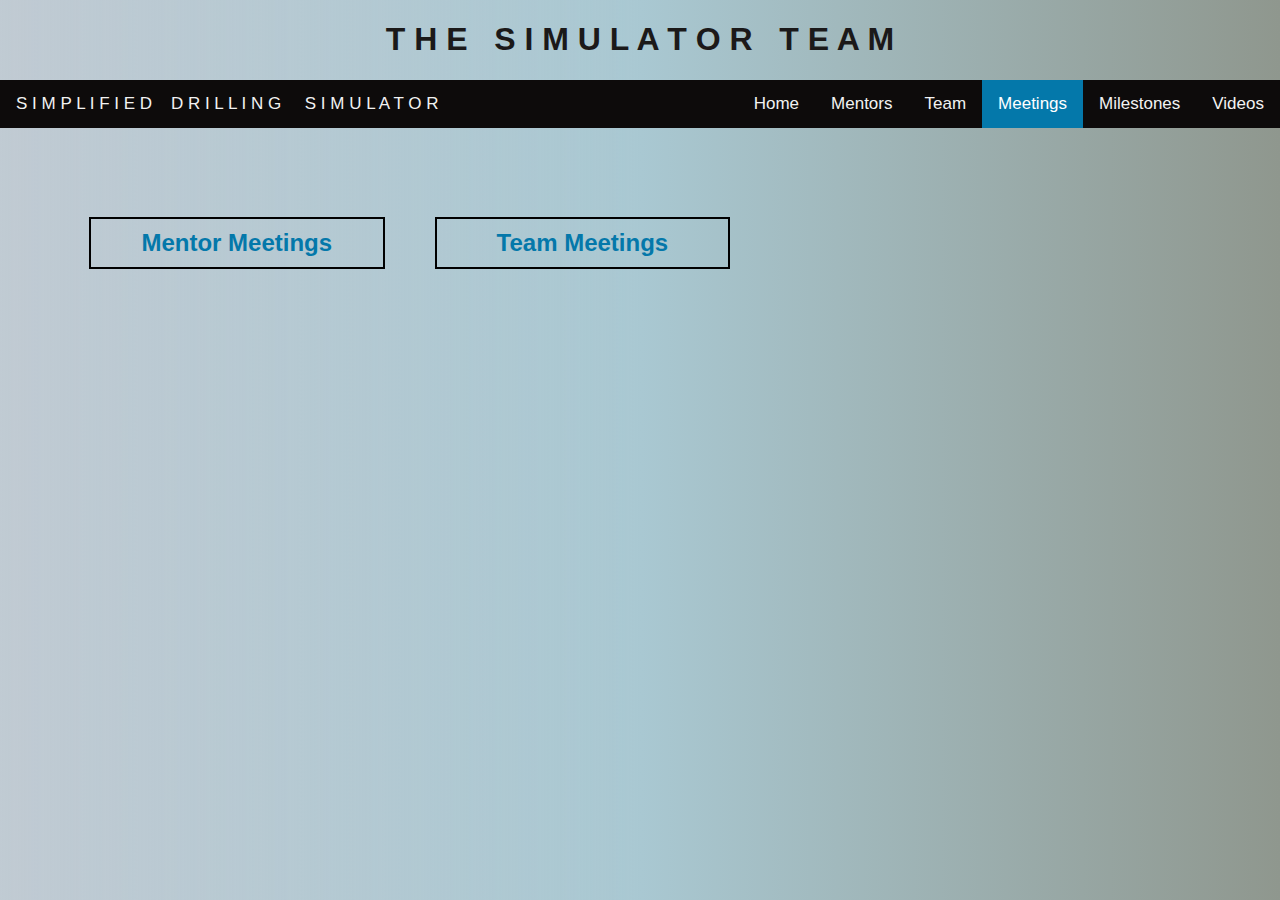
==== Meetings.html @ 400ae35a "first commit" ====
<!DOCTYPE html>
<html>
<head>
<meta name="viewport" content="width=device-width, initial-scale=1.0">
<link rel="stylesheet" href="decor.css"/>
<H1 class="teamName"> <B> T H E &nbsp; S I M U L A T O R  &nbsp; T E A M </B></H1>
<style>
  * {
  box-sizing: border-box;
}
</style>
</head>
<body class="backgroundClr">

  
  
  <div class="topnav" >
    <a class="navbar-brand" href="#">S I M P L I F I E D &nbsp;&nbsp; D R I L L I N G &nbsp; &nbsp; S I M U L A T O R</a>
    <div class="split">
        <a href="./index.html">Home</a>
        <a href="./Mentors.html">Mentors</a>
        <a href="./Team.html">Team</a>
        <a class="active" href="./Meetings.html">Meetings</a>
        <a href="./Milestones.html">Milestones</a>
        <a href="./Videos.html">Videos</a>
    </div>
  </div>

  <div style="padding: 5%;margin: 0 auto;" align="center">

  <div class="row">
      <div class="column">
        <table>
          <tr>
            <th>Mentor Meetings</th>
          </tr>
          <tr>
            
          </tr>
        </table>
      </div>

      <div class="column">
        <table>
          <tr>
            <th>Team Meetings</th>
          </tr>
          <tr>
            
          </tr>
        </table>
      </div>
  </div>

  </div>

</body>
</html>
---- decor.css ----
body {
  margin: 0;
  font-family: Arial, Helvetica, sans-serif;
}

.topnav {
  overflow: hidden;
  background-color: rgb(13, 11, 11);
}

.backgroundClr {
  height: 200px;
  background-color: rgba(211, 223, 228, 0.618);
  background-image: linear-gradient(to right, rgba(71, 91, 118, 0.226),rgb(169, 200, 210), rgb(143, 151, 142));
}

img {
    border: 1px solid;
    border-radius: 50%;
    width: 250px;
    height: 250px;
    flex-shrink: 0;
    text-align: center;
  }

.teamMember {
    width: 30%;
    height: 40%;
    border-radius:100%;
    margin: 50px;
    float: left;
}

.inline {
    display: inline-flex;
    padding-top: 15px;
    padding-bottom: 15px;
    padding-left: 5px;
}

.topnav a {
  float: left;
  color: #f2f2f2;
  text-align: center;
  padding: 14px 16px;
  text-decoration: none;
  font-size: 17px;
}

.teamName {
  text-align: center;
  color: rgb(27, 25, 25);

}

.topnav a:hover {
  background-color: #ddd;
  color: black;
}

.topnav a.active {
  background-color: #0478aa;
  color: white;
}

.topnav .split {
  float: right;
  color: white;
}

table {
  border: 2px solid black;
  border-collapse: collapse;
  margin-left: auto;
  margin-right: auto;
  padding: 10px;
  width: 100%;
}

th {
  border: 2px solid black;
  font-size:x-large;
  color: #0478aa;
  padding: 10px;
}

td {
  font-size: large;
  border: 2px solid black;
  text-align: center;
  padding: 10px;
}

.borderedText{
    font-size: 28px;
    color: white;
    border: 2px solid black;
    width: 100%;
    padding: 2%;
    font-family: Arial, Helvetica, sans-serif;
    text-align: center;
    display: inline-block;
    flex-direction: row;
    background-image: url("./Images/DrillingSimulator.webp");   
    background-position: center;
    background-size: cover;
    background-repeat: no-repeat;
    height:100vh;
}

.row {
  margin-left:-75px;
  margin-right:-75px;
  width:100%;
}
  
.column {
  float: left;
  width: 30%;
  padding: 25px;
}

.row::after {
  content: "";
  clear: both;
  display: table;
}
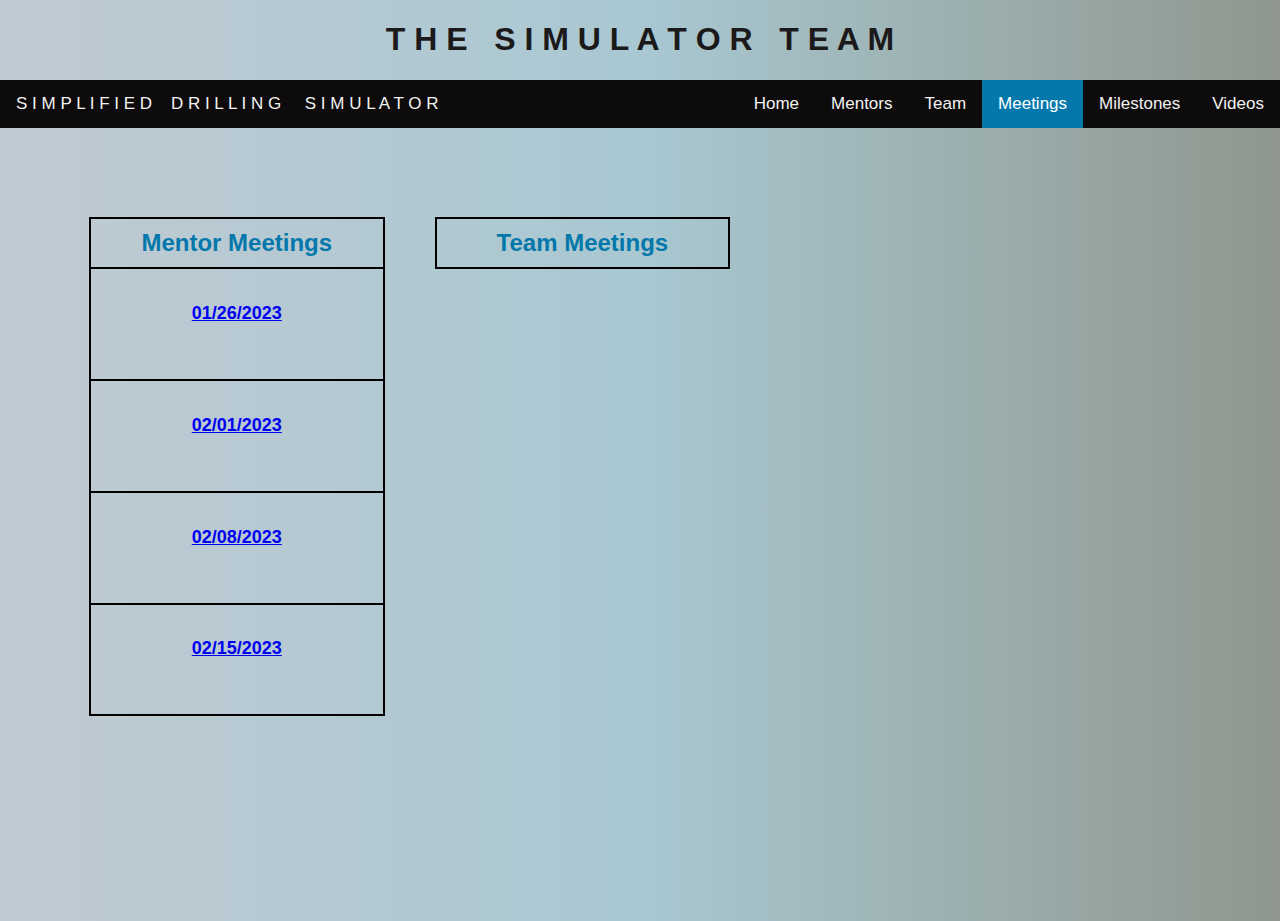
==== commit c17d16a2: "modified code to add meeting minutes and initialized documents folder" ====
--- a/Meetings.html
+++ b/Meetings.html
@@ -35,7 +35,24 @@
             <th>Mentor Meetings</th>
           </tr>
           <tr>
-            
+            <td>
+              <a href="./Documents/Mentor/Jan26.pdf" download><h4>01/26/2023</h4></a><br>
+            </td>
+          </tr>
+          <tr>
+            <td>
+              <a href="./Documents/Mentor/Feb1.pdf" download><h4>02/01/2023</h4></a><br>
+            </td>
+          </tr>
+          <tr>
+            <td>
+              <a href="./Documents/Mentor/Feb8.pdf" download><h4>02/08/2023</h4></a><br>
+            </td>
+          </tr>
+          <tr>
+            <td>
+              <a href="./Documents/Mentor/Feb15.pdf" download><h4>02/15/2023</h4></a><br>
+            </td>
           </tr>
         </table>
       </div>
--- a/decor.css
+++ b/decor.css
@@ -1,15 +1,19 @@
 body {
   margin: 0;
   font-family: Arial, Helvetica, sans-serif;
+  width: 100vw;
+  height: 100vh;
 }
 
 .topnav {
   overflow: hidden;
   background-color: rgb(13, 11, 11);
+
 }
 
 .backgroundClr {
-  height: 200px;
+  height: 100vh;
+  width: 100vw;
   background-color: rgba(211, 223, 228, 0.618);
   background-image: linear-gradient(to right, rgba(71, 91, 118, 0.226),rgb(169, 200, 210), rgb(143, 151, 142));
 }
@@ -101,7 +105,7 @@
     text-align: center;
     display: inline-block;
     flex-direction: row;
-    background-image: url("./Images/DrillingSimulator.webp");   
+    background-image: url("./Images/DrillingSimulator.jpg");   
     background-position: center;
     background-size: cover;
     background-repeat: no-repeat;
